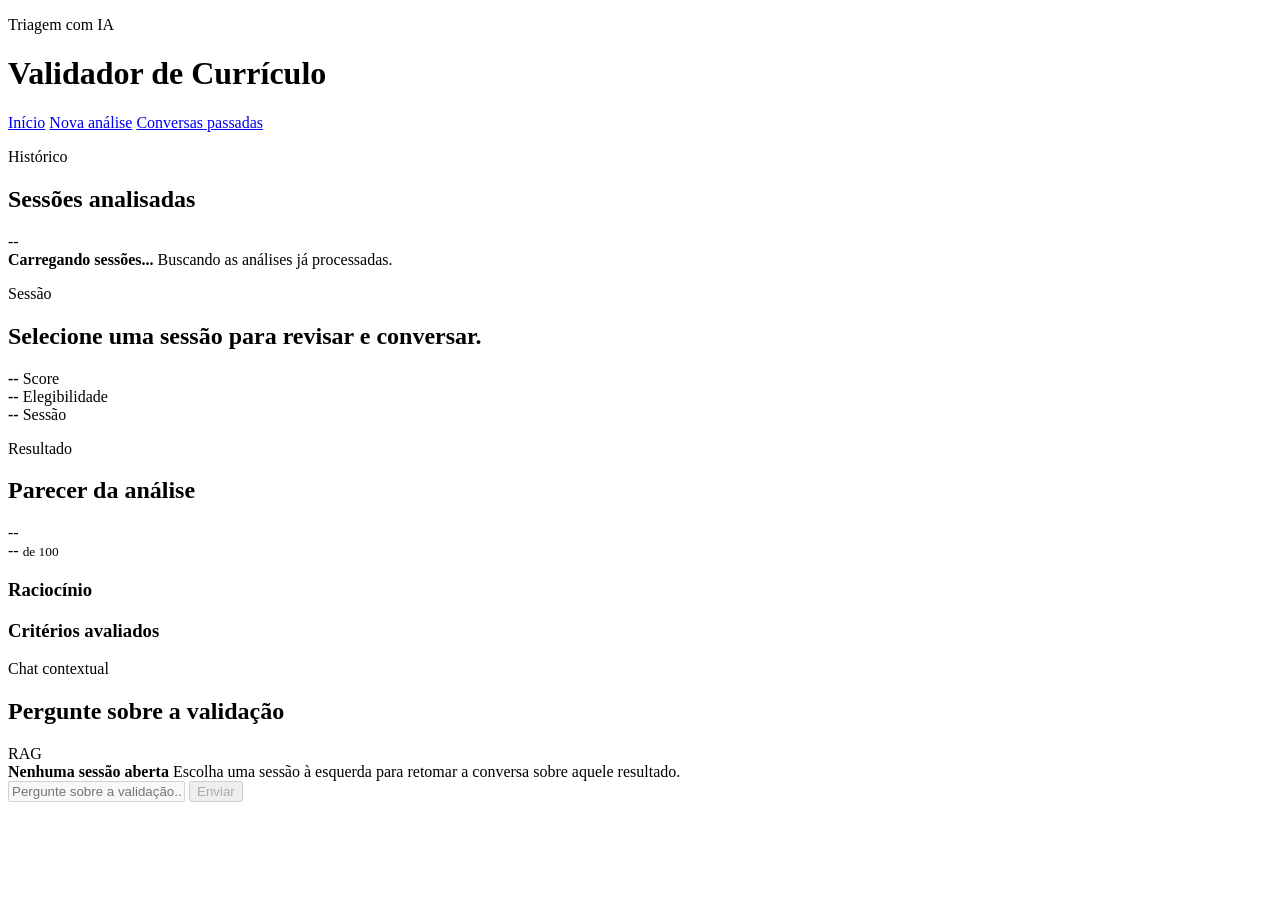
==== app/static/conversas.html @ 906482cb "feat(api): adicionar histórico de sessões e interface para revisar análises passadas" ====
<!DOCTYPE html>
<html lang="pt-br">
<head>
  <meta charset="UTF-8">
  <meta name="viewport" content="width=device-width, initial-scale=1.0">
  <title>Conversas passadas — Validador de Currículo</title>
  <link rel="icon" href="/favicon.svg" type="image/svg+xml">
  <link rel="stylesheet" href="/style.css">
</head>
<body>
  <div class="app-shell">
    <header class="topbar">
      <div>
        <p class="eyebrow">Triagem com IA</p>
        <h1>Validador de Currículo</h1>
      </div>
      <nav class="site-nav" aria-label="Navegação principal">
        <a href="/">Início</a>
        <a href="/analise.html">Nova análise</a>
        <a href="/conversas.html" aria-current="page">Conversas passadas</a>
      </nav>
    </header>

    <main class="workspace">
      <section class="panel intake-panel" aria-labelledby="sessions-title">
        <div class="section-heading">
          <div>
            <p class="eyebrow">Histórico</p>
            <h2 id="sessions-title">Sessões analisadas</h2>
          </div>
          <span class="step-badge" id="sessions-count">--</span>
        </div>

        <div id="sessions-list" aria-live="polite">
          <div class="empty-state">
            <strong>Carregando sessões...</strong>
            <span>Buscando as análises já processadas.</span>
          </div>
        </div>
      </section>

      <section class="main-column">
        <section class="hero-panel" aria-label="Sessão selecionada">
          <div>
            <p class="eyebrow">Sessão</p>
            <h2 id="session-heading">Selecione uma sessão para revisar e conversar.</h2>
          </div>
          <div class="metric-strip">
            <div>
              <strong id="metric-score">--</strong>
              <span>Score</span>
            </div>
            <div>
              <strong id="metric-status">--</strong>
              <span>Elegibilidade</span>
            </div>
            <div>
              <strong id="metric-session">--</strong>
              <span>Sessão</span>
            </div>
          </div>
        </section>

        <section class="panel hidden" id="result-card" aria-labelledby="result-title">
          <div class="section-heading">
            <div>
              <p class="eyebrow">Resultado</p>
              <h2 id="result-title">Parecer da análise</h2>
            </div>
            <span id="eligible-badge" class="eligible-badge">--</span>
          </div>

          <div class="score-layout">
            <div class="score-ring" aria-label="Score geral">
              <span id="score-badge">--</span>
              <small>de 100</small>
            </div>
            <div>
              <h3>Raciocínio</h3>
              <p id="reasoning" class="muted"></p>
            </div>
          </div>

          <div class="result-block">
            <h3>Critérios avaliados</h3>
            <ul id="requirement-scores" class="criteria-list"></ul>
          </div>
        </section>

        <section class="panel chat-panel" id="chat-card" aria-labelledby="chat-title">
          <div class="section-heading">
            <div>
              <p class="eyebrow">Chat contextual</p>
              <h2 id="chat-title">Pergunte sobre a validação</h2>
            </div>
            <span class="step-badge">RAG</span>
          </div>

          <div id="chat-log" aria-live="polite">
            <div class="empty-state">
              <strong>Nenhuma sessão aberta</strong>
              <span>Escolha uma sessão à esquerda para retomar a conversa sobre aquele resultado.</span>
            </div>
          </div>

          <form id="chat-form">
            <input type="text" id="question" placeholder="Pergunte sobre a validação..." required disabled>
            <button type="submit" aria-label="Enviar pergunta" disabled>Enviar</button>
          </form>
        </section>
      </section>
    </main>
  </div>

  <script src="/conversas.js"></script>
</body>
</html>
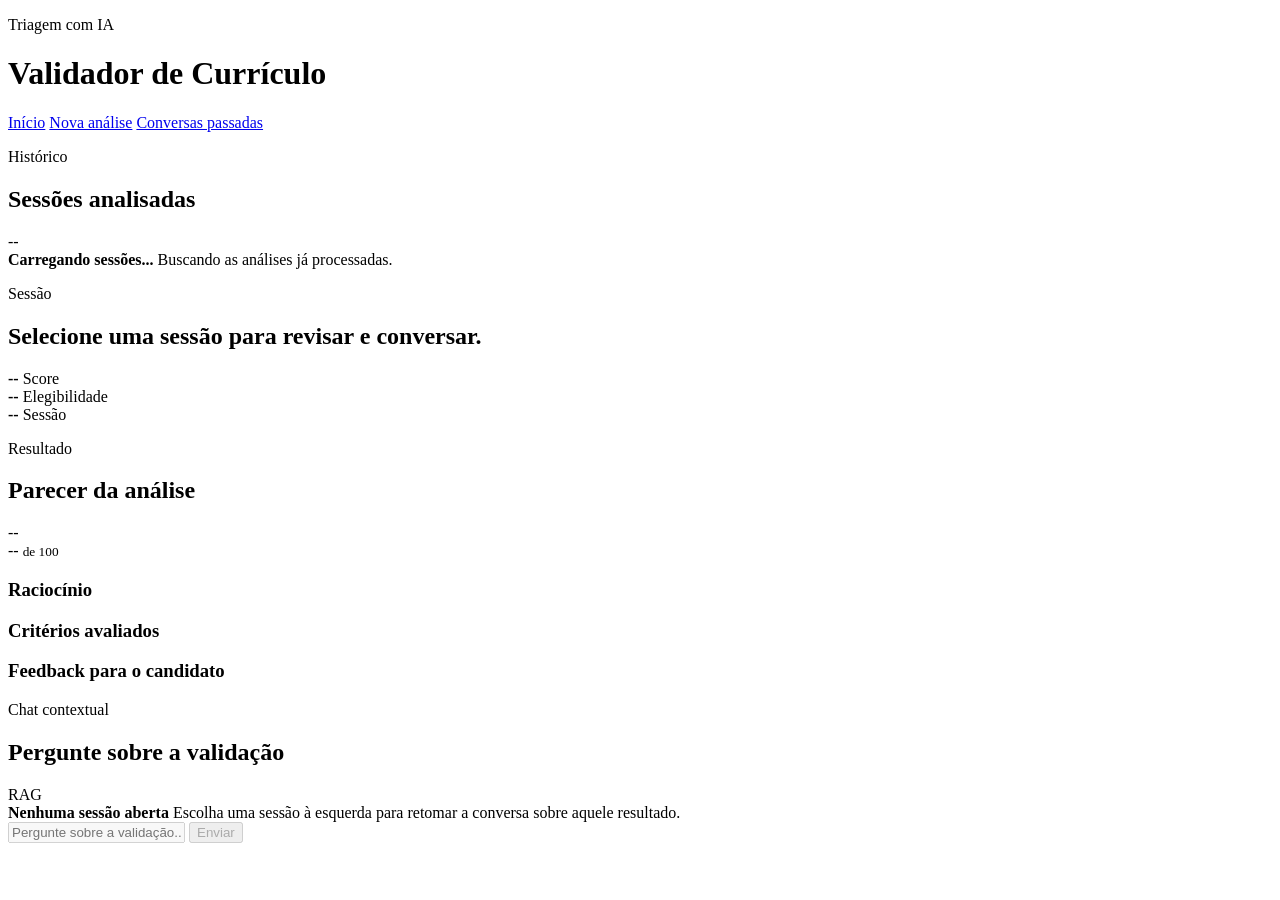
==== commit c4d48eb4: "feat(feedback): adicionar bloco de feedback para candidato na interface de conversas" ====
--- a/app/static/conversas.html
+++ b/app/static/conversas.html
@@ -85,6 +85,11 @@
             <h3>Critérios avaliados</h3>
             <ul id="requirement-scores" class="criteria-list"></ul>
           </div>
+
+          <div class="result-block feedback-block hidden" id="feedback-block">
+            <h3>Feedback para o candidato</h3>
+            <p id="feedback"></p>
+          </div>
         </section>
 
         <section class="panel chat-panel" id="chat-card" aria-labelledby="chat-title">
